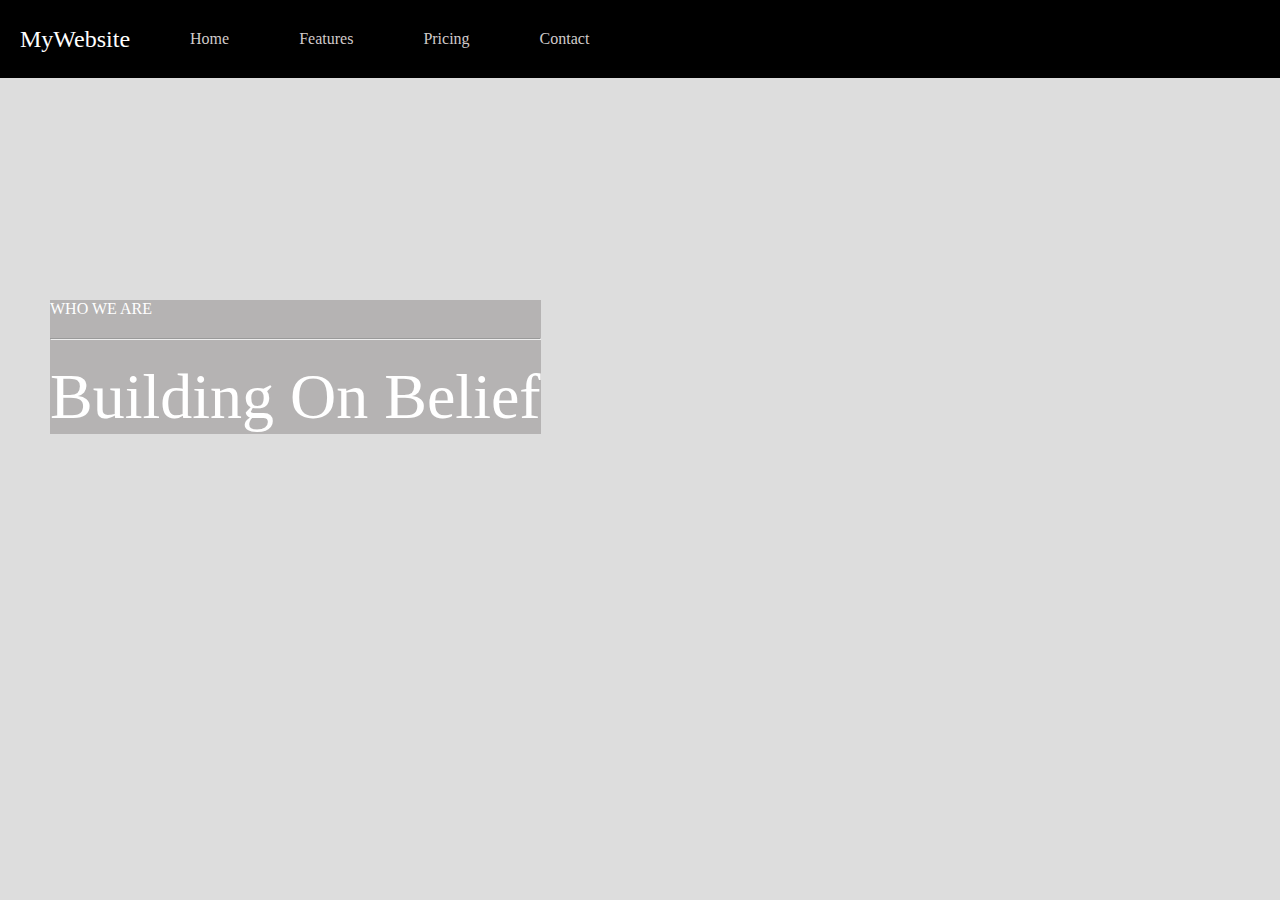
==== assignment3.html @ 6b22009e "first" ====
<!DOCTYPE html>
<html lang="en">
    <head>
        <meta charset="UTF-8">
        <meta name="viewport" content="width=device-width,initial-scale=1.0">
        <link rel="stylesheet" href="assignment3.css"> 
        <title>Website change</title>
    </head>
    <body>
        <header>
            <nav class="nav-bar">
                <a href="assignment3.html" class="nav-link-main" >MyWebsite</a>
                
                <div class="dropdown">
                    <div class="dropbtn">Home</div>
                    <ul class="dropdown-content">
                        <li><a href="#">Link 1</a></li>
                        <li><a href="#">Link 2</a></li>
                        <li><a href="#">Link 3</a></li>
                    </ul>
                </div>

                <div class="dropdown">
                    <div class="dropbtn">Features</div>
                    <ul class="dropdown-content">
                        <li><a href="#">Link 1</a></li>
                        <li><a href="#">Link 2</a></li>
                        <li><a href="#">Link 3</a></li>
                    </ul>
                </div>

                <div class="dropdown">
                    <div class="dropbtn">Pricing</div>
                    <ul class="dropdown-content">
                        <li><a href="#">Link 1</a></li>
                        <li><a href="#">Link 2</a></li>
                        <li><a href="#">Link 3</a></li>
                    </ul>
                </div>

                <div class="dropdown">
                    <div class="dropbtn">Contact</div>
                    <ul class="dropdown-content">
                        <li><a href="#">Link 1</a></li>
                        <li><a href="#">Link 2</a></li>
                        <li><a href="#">Link 3</a></li>
                    </ul>
                </div>    

            </nav>
        </header>
        <div class="vid">
            <video src="video.mp4" autoplay muted loop></video>
        
            <div class="title-text">
                <p class="up_text">WHO WE ARE</p>
                <hr>
                <p class="down_text">Building On Belief</p>
            </div>
    </div>
        
        
        
    </body>
</html>
---- assignment3.css ----
*{
    margin:0; 
    padding:0;
}
body{             
    font-family:'Trebuchet MS';
    background-color: rgb(221, 221, 221);
    /*overflow: hidden;*/
    
    
}
/*Navigation bar*/
.nav-bar{
    display: flex;          
    align-items: center;
    gap:50px;
    background-color: black;
    padding:20px;
    color:white;
    position: fixed;
    width: 100%;
    z-index: 1; /*dropdown occurs only when this applied*/
    
}
.nav-link-main{
    font-size: 1.5em;
}
ul{
    list-style-type: none;
  }
a{
    text-decoration: none;
    color:inherit;    /*for "my website" and nav bar items*/
 }
.dropbtn {
    color: rgb(209, 203, 203);
    padding:10px;
  }
.dropdown {
    position: relative; /*parent*/
    display: inline-block;
}
.dropdown-content {
    display: none;
    position: absolute;/*child--so that it can overlap the nav bar*/
    margin: -5px;
    background-color: white;
    width: 100px;
}
.dropdown-content a {
    color: black;
    display: block;
    padding: 10px 25px;
    text-decoration: none;
}
  
.dropdown-content a:hover {
    background-color: rgb(174, 171, 171);
}
.dropdown:hover .dropdown-content {
    display: block;
}
.dropdown:hover .dropbtn {
    color: white;
    cursor:pointer;
}
video{
    width:100%;
    height:100%;
    margin-top: -90px;
    
}
.vid{
    position: relative;
}
.title-text
{
    background-color: rgb(90, 83, 83, 0.3); /*opacity*/
    
    color: white;
    position: absolute;
    top:300px;
    left:50px;
}
.up_text{
    margin-bottom: 20px;
}
.down_text{
    font-size:4em;
    margin-top: 20px;
}
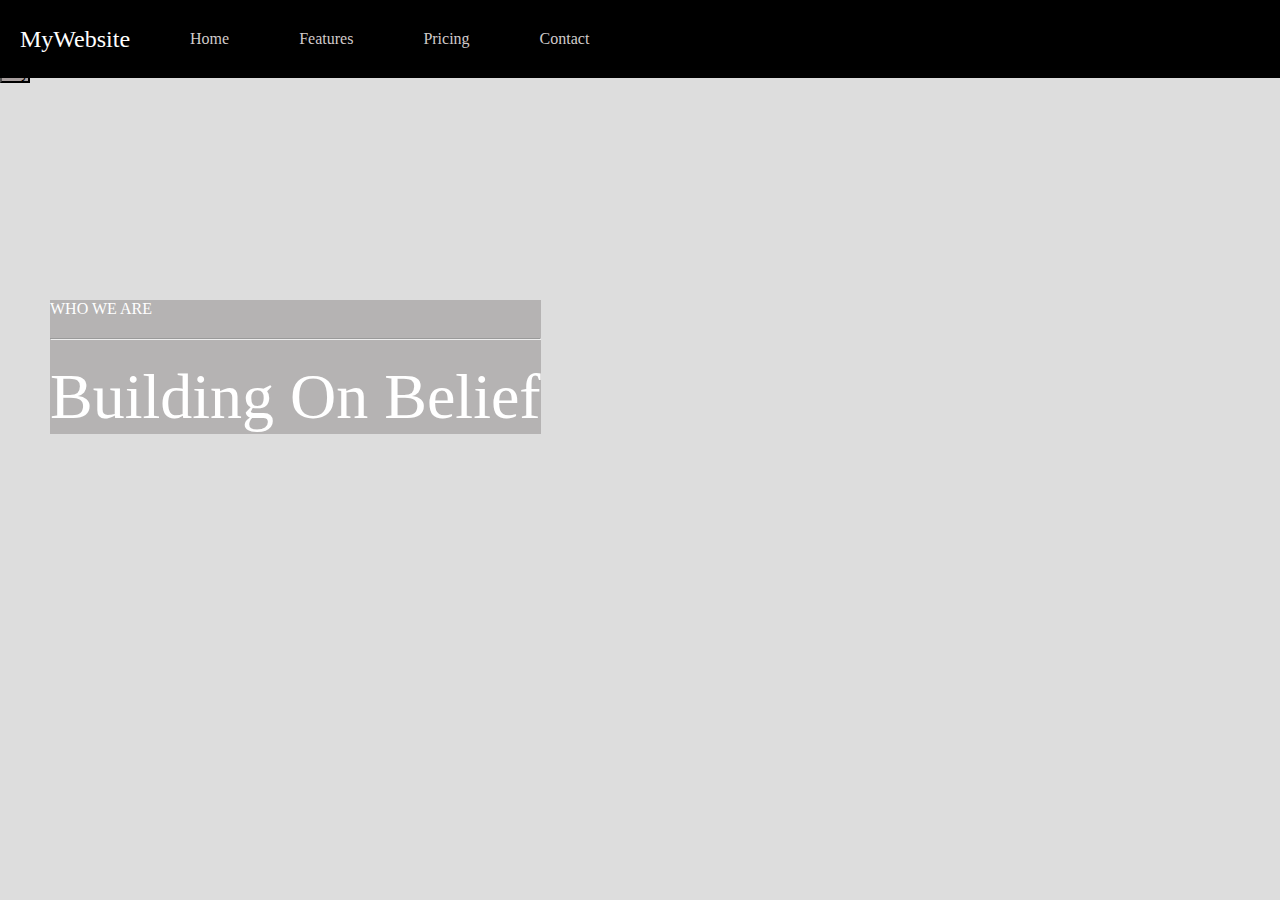
==== commit f9d55262: "second commit" ====
--- a/assignment3.html
+++ b/assignment3.html
@@ -58,6 +58,9 @@
                 <p class="down_text">Building On Belief</p>
             </div>
     </div>
+    <div class="btn_container">
+        <button class="btn">Play</button>
+    </div>
         
         
         
--- a/assignment3.css
+++ b/assignment3.css
@@ -88,4 +88,7 @@
 .down_text{
     font-size:4em;
     margin-top: 20px;
+}
+.btn{
+    background-color: rgb(167, 158, 158);
 }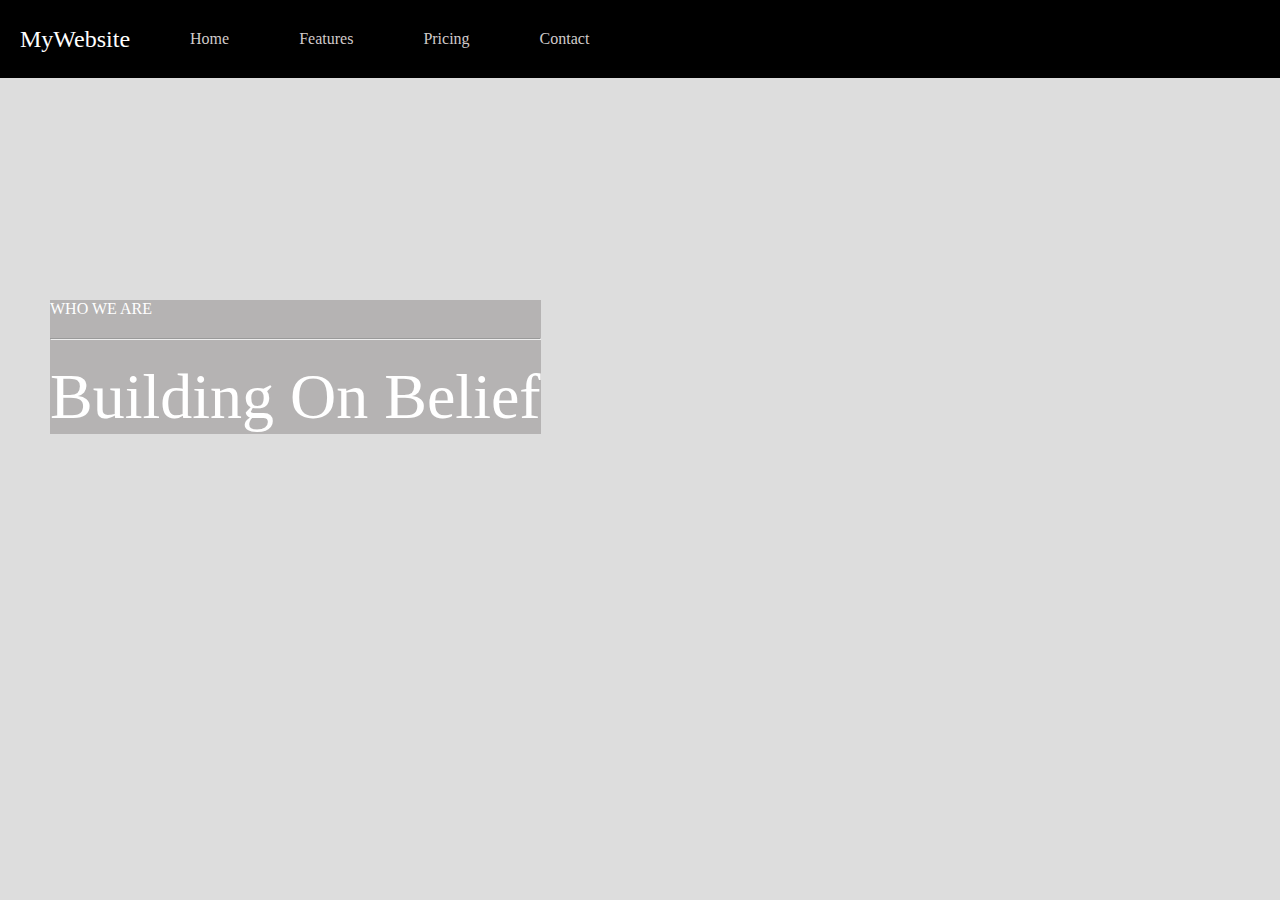
==== commit 96c65fce: "third commit" ====
--- a/assignment3.html
+++ b/assignment3.html
@@ -54,15 +54,28 @@
         
             <div class="title-text">
                 <p class="up_text">WHO WE ARE</p>
+                <p id="heyy"></p>
                 <hr>
                 <p class="down_text">Building On Belief</p>
             </div>
+            <div class="btn_container">
+                <button class="btn">Play</button>
+            </div>
     </div>
-    <div class="btn_container">
-        <button class="btn">Play</button>
-    </div>
+    <script>
+        let button_element= document.getElementsByClassName("btn")[0];
+        let video_status=document.getElementsByTagName("video")[0];
         
-        
-        
+        button_element.addEventListener("click",function (){
+            if(button_element.innerHTML=="Play"){
+                button_element.innerHTML="Pause";
+                video_status.pause();
+            }
+            else{
+                button_element.innerHTML="Play";
+                video_status.play();
+            }
+        })
+    </script>
     </body>
 </html>--- a/assignment3.css
+++ b/assignment3.css
@@ -6,8 +6,6 @@
     font-family:'Trebuchet MS';
     background-color: rgb(221, 221, 221);
     /*overflow: hidden;*/
-    
-    
 }
 /*Navigation bar*/
 .nav-bar{
@@ -65,9 +63,10 @@
     cursor:pointer;
 }
 video{
-    width:100%;
-    height:100%;
-    margin-top: -90px;
+    height: 100%;
+    width: 100%;
+    margin-top:-80px;
+    
     
 }
 .vid{
@@ -90,5 +89,13 @@
     margin-top: 20px;
 }
 .btn{
-    background-color: rgb(167, 158, 158);
+    position: absolute;
+    background-color: rgba(7, 7, 7, 0.8);
+    color:white;
+    border: none;
+    height: 35px;
+    width:100px;
+    bottom:0;
+    left:0;
+    
 }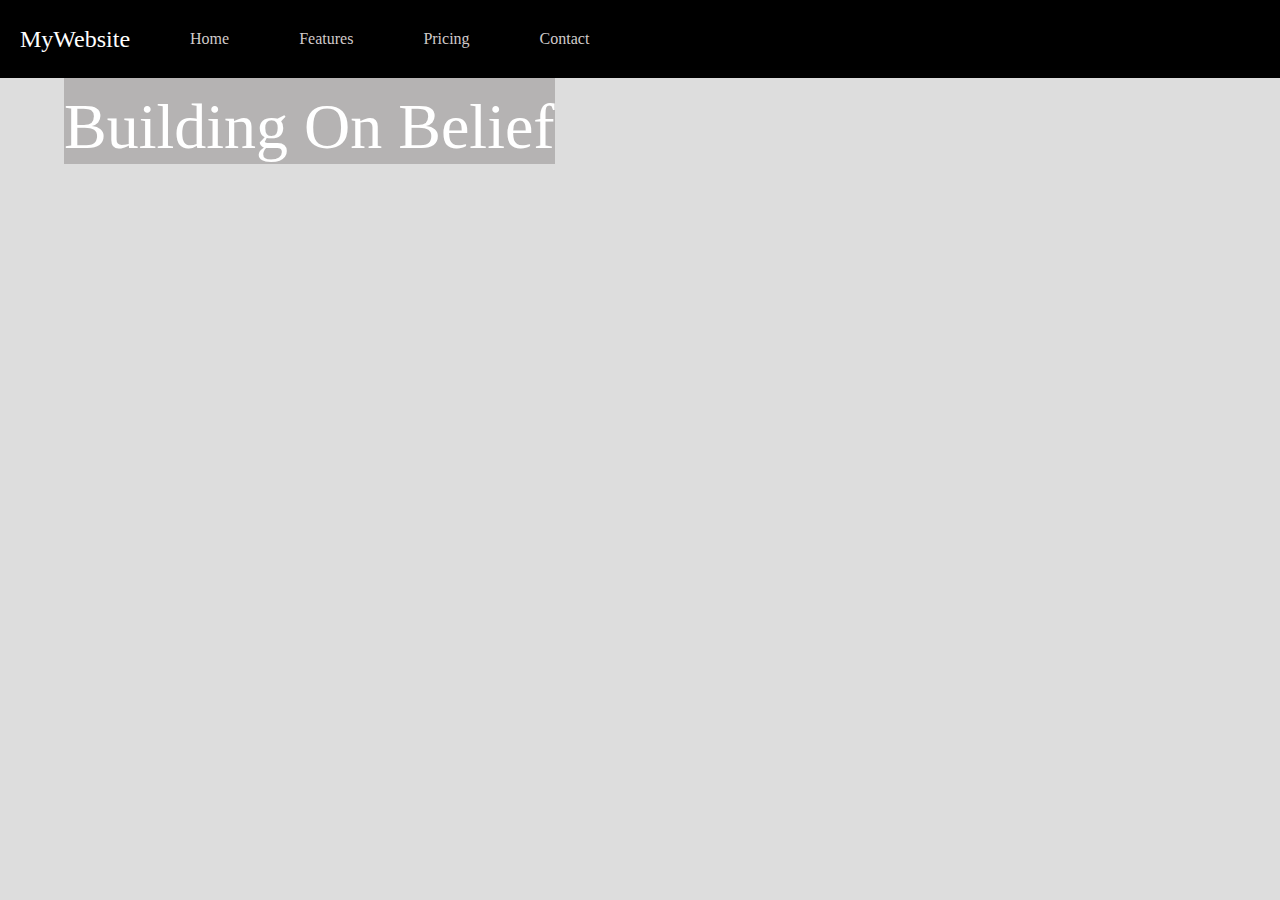
==== commit f066723b: "check" ====
--- a/assignment3.html
+++ b/assignment3.html
@@ -49,8 +49,8 @@
 
             </nav>
         </header>
-        <div class="vid">
-            <video src="video.mp4" autoplay muted loop></video>
+        <div class="vid_body">
+            <video src="video.mp4" autoplay muted loop>Your browser does not support the video</video>
         
             <div class="title-text">
                 <p class="up_text">WHO WE ARE</p>
@@ -59,23 +59,9 @@
                 <p class="down_text">Building On Belief</p>
             </div>
             <div class="btn_container">
-                <button class="btn">Play</button>
+                <button class="btn">Pause</button>
             </div>
     </div>
-    <script>
-        let button_element= document.getElementsByClassName("btn")[0];
-        let video_status=document.getElementsByTagName("video")[0];
-        
-        button_element.addEventListener("click",function (){
-            if(button_element.innerHTML=="Play"){
-                button_element.innerHTML="Pause";
-                video_status.pause();
-            }
-            else{
-                button_element.innerHTML="Play";
-                video_status.play();
-            }
-        })
-    </script>
+    <script src="assignment3.js"></script>
     </body>
 </html>--- a/assignment3.css
+++ b/assignment3.css
@@ -62,6 +62,8 @@
     color: white;
     cursor:pointer;
 }
+
+/*video component*/
 video{
     height: 100%;
     width: 100%;
@@ -69,17 +71,16 @@
     
     
 }
-.vid{
+.vid_body{
     position: relative;
 }
 .title-text
 {
     background-color: rgb(90, 83, 83, 0.3); /*opacity*/
-    
     color: white;
     position: absolute;
-    top:300px;
-    left:50px;
+    top:40%;
+    left:5%;
 }
 .up_text{
     margin-bottom: 20px;
@@ -90,12 +91,13 @@
 }
 .btn{
     position: absolute;
+    bottom:0;
+    left:0;
+
     background-color: rgba(7, 7, 7, 0.8);
     color:white;
     border: none;
     height: 35px;
     width:100px;
-    bottom:0;
-    left:0;
     
-}+}
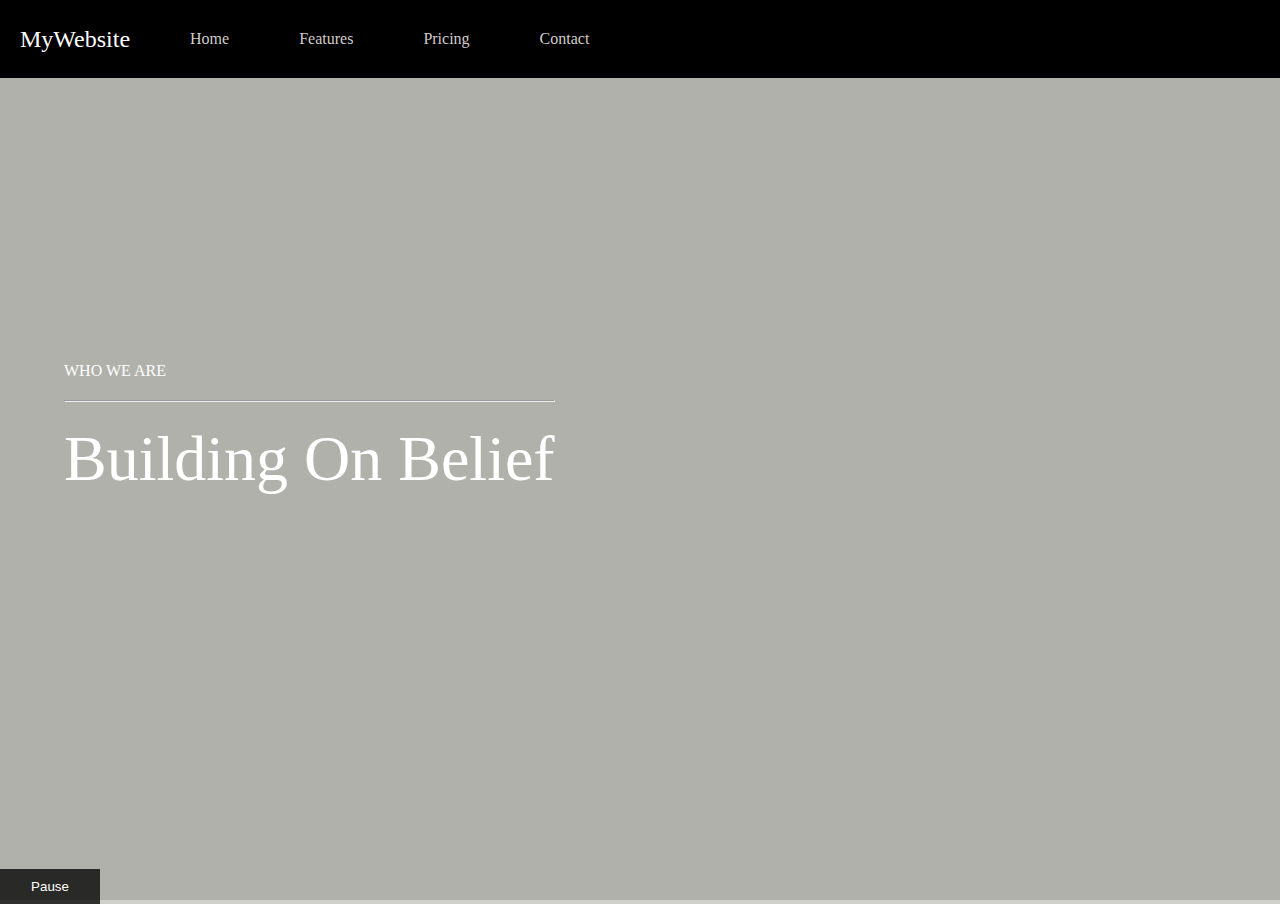
==== commit 14228179: "overlay" ====
--- a/assignment3.html
+++ b/assignment3.html
@@ -51,16 +51,19 @@
         </header>
         <div class="vid_body">
             <video src="video.mp4" autoplay muted loop>Your browser does not support the video</video>
-        
-            <div class="title-text">
-                <p class="up_text">WHO WE ARE</p>
-                <p id="heyy"></p>
-                <hr>
-                <p class="down_text">Building On Belief</p>
+            <div class="layer">
+                <div class="title-text">
+                    <p class="up_text">WHO WE ARE</p>
+                    <p id="heyy"></p>
+                    <hr>
+                    <p class="down_text">Building On Belief</p>
+                </div>
             </div>
             <div class="btn_container">
                 <button class="btn">Pause</button>
             </div>
+            
+            
     </div>
     <script src="assignment3.js"></script>
     </body>
--- a/assignment3.css
+++ b/assignment3.css
@@ -11,32 +11,32 @@
 .nav-bar{
     display: flex;          
     align-items: center;
+
+    position: fixed;
+    z-index: 1; /*dropdown occurs only when this applied,stack order of an element*/
+
     gap:50px;
+    padding:20px;
+    width: 100%;
+
     background-color: black;
-    padding:20px;
     color:white;
-    position: fixed;
-    width: 100%;
-    z-index: 1; /*dropdown occurs only when this applied*/
-    
 }
 .nav-link-main{
     font-size: 1.5em;
+    color: white;
 }
-ul{
-    list-style-type: none;
-  }
-a{
-    text-decoration: none;
-    color:inherit;    /*for "my website" and nav bar items*/
- }
+
+
+a{  text-decoration: none;}
+
 .dropbtn {
     color: rgb(209, 203, 203);
     padding:10px;
   }
 .dropdown {
     position: relative; /*parent*/
-    display: inline-block;
+   
 }
 .dropdown-content {
     display: none;
@@ -45,38 +45,47 @@
     background-color: white;
     width: 100px;
 }
+ul{ 
+    list-style-type: none;
+}
 .dropdown-content a {
     color: black;
     display: block;
     padding: 10px 25px;
-    text-decoration: none;
 }
   
 .dropdown-content a:hover {
-    background-color: rgb(174, 171, 171);
+        background-color: rgb(174, 171, 171);
 }
-.dropdown:hover .dropdown-content {
-    display: block;
-}
-.dropdown:hover .dropbtn {
-    color: white;
+
+.dropdown:hover { 
+    .dropdown-content{display: block;}
+    .dropbtn{color: white;}
     cursor:pointer;
 }
 
 /*video component*/
 video{
-    height: 100%;
-    width: 100%;
-    margin-top:-80px;
-    
+    height:100vh;
+    width:100%;
+    object-fit: fill;
+    box-shadow: inset 0 0 0 1000px rgba(0,0,0,.2);
     
 }
 .vid_body{
     position: relative;
+    
+}
+.layer {
+    background-color: rgba(179, 178, 160, 0.3); /*opacity*/
+    position: absolute;
+    top: 0;
+    left: 0;
+    width: 100%;
+    height: 100%;
 }
 .title-text
 {
-    background-color: rgb(90, 83, 83, 0.3); /*opacity*/
     color: white;
     position: absolute;
     top:40%;
@@ -100,4 +109,4 @@
     height: 35px;
     width:100px;
     
-}
+}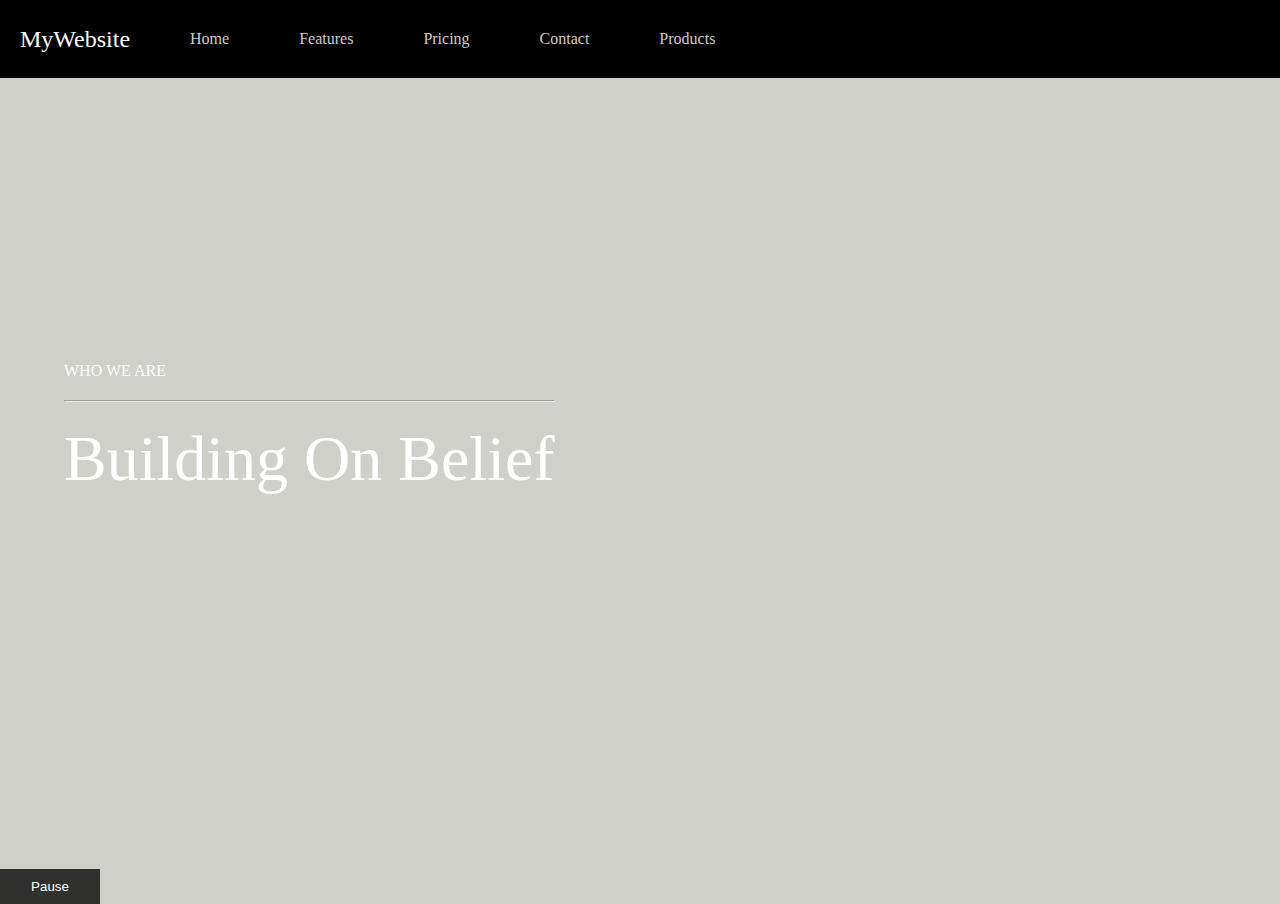
==== commit 99324441: "commit" ====
--- a/assignment3.html
+++ b/assignment3.html
@@ -45,6 +45,14 @@
                         <li><a href="#">Link 2</a></li>
                         <li><a href="#">Link 3</a></li>
                     </ul>
+                </div> 
+                <div class="click_dropdown">
+                    <div class="click_dropbtn">Products</div>
+                    <ul class="click_dropdown-content">
+                        <li><a href="#">Link 1</a></li>
+                        <li><a href="#">Link 2</a></li>
+                        <li><a href="#">Link 3</a></li>
+                    </ul>
                 </div>    
 
             </nav>
@@ -54,7 +62,6 @@
             <div class="layer">
                 <div class="title-text">
                     <p class="up_text">WHO WE ARE</p>
-                    <p id="heyy"></p>
                     <hr>
                     <p class="down_text">Building On Belief</p>
                 </div>
--- a/assignment3.css
+++ b/assignment3.css
@@ -1,6 +1,7 @@
 *{
     margin:0; 
     padding:0;
+    
 }
 body{             
     font-family:'Trebuchet MS';
@@ -30,15 +31,15 @@
 
 a{  text-decoration: none;}
 
-.dropbtn {
+.dropbtn, .click_dropbtn {
     color: rgb(209, 203, 203);
     padding:10px;
   }
-.dropdown {
+.dropdown, .click_dropdown {
     position: relative; /*parent*/
    
 }
-.dropdown-content {
+.dropdown-content , .click_dropdown-content {
     display: none;
     position: absolute;/*child--so that it can overlap the nav bar*/
     margin: -5px;
@@ -48,14 +49,17 @@
 ul{ 
     list-style-type: none;
 }
-.dropdown-content a {
+.dropdown-content a, .click_dropdown-content a {
     color: black;
     display: block;
     padding: 10px 25px;
 }
   
-.dropdown-content a:hover {
+.dropdown-content a:hover, .click_dropdown-content a:hover {
         background-color: rgb(174, 171, 171);
+}
+.click_dropdown{
+    cursor:pointer;
 }
 
 .dropdown:hover { 
@@ -69,7 +73,6 @@
     height:100vh;
     width:100%;
     object-fit: fill;
-    box-shadow: inset 0 0 0 1000px rgba(0,0,0,.2);
     
 }
 .vid_body{
